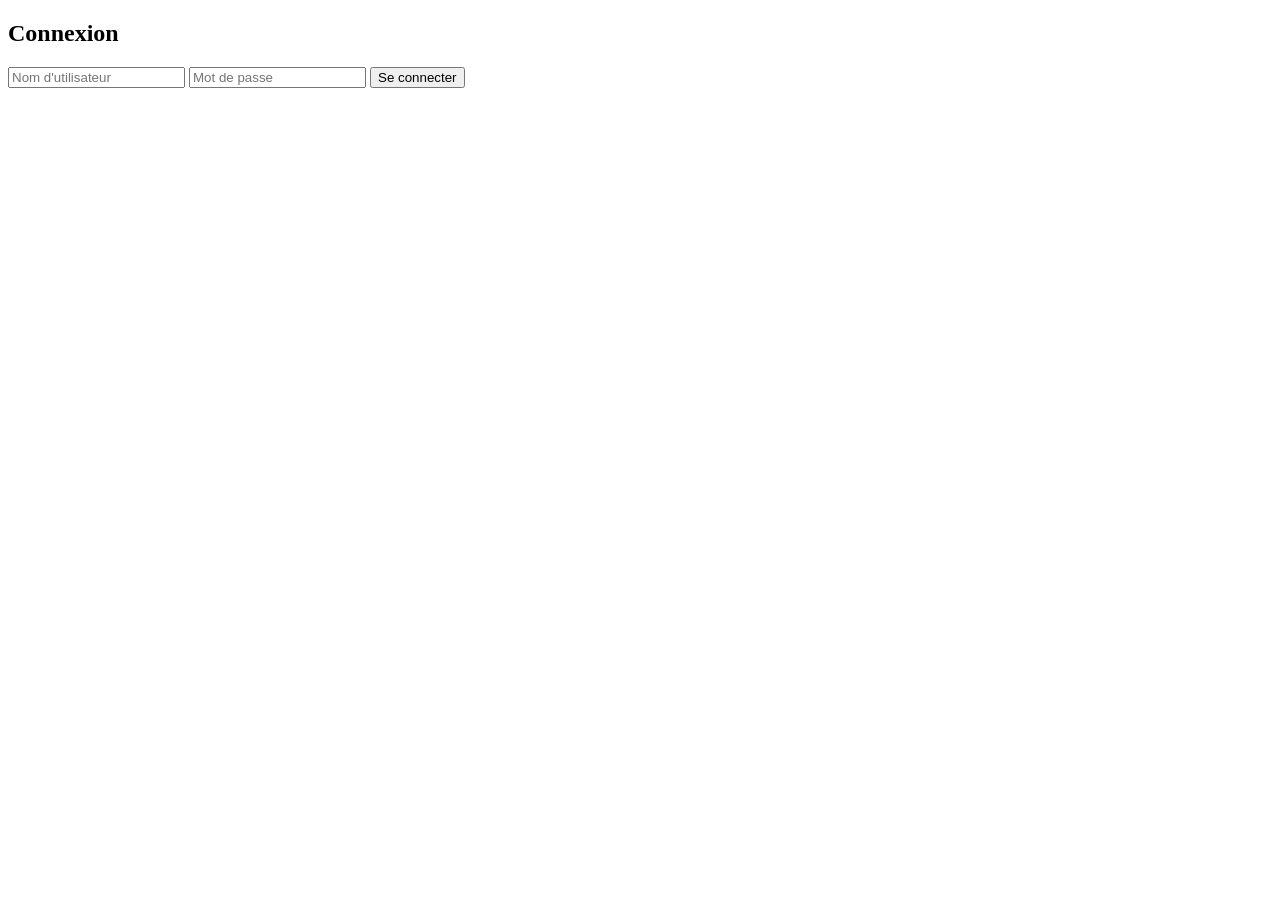
==== login.html @ d4cf42ee "Create login.html" ====
<!DOCTYPE html>
<html lang="fr">
<head>
  <meta charset="UTF-8">
  <title>Connexion</title>
  <link rel="stylesheet" href="assets/css/style.css">
</head>

<body>
  <form id="loginForm" class="form-box">
    <h2>Connexion</h2>
    <input type="text" placeholder="Nom d'utilisateur" required>
    <input type="password" placeholder="Mot de passe" required>
    <button type="submit">Se connecter</button>
  </form>

  <script src="assets/js/app.js"></script>
</body>
</html>
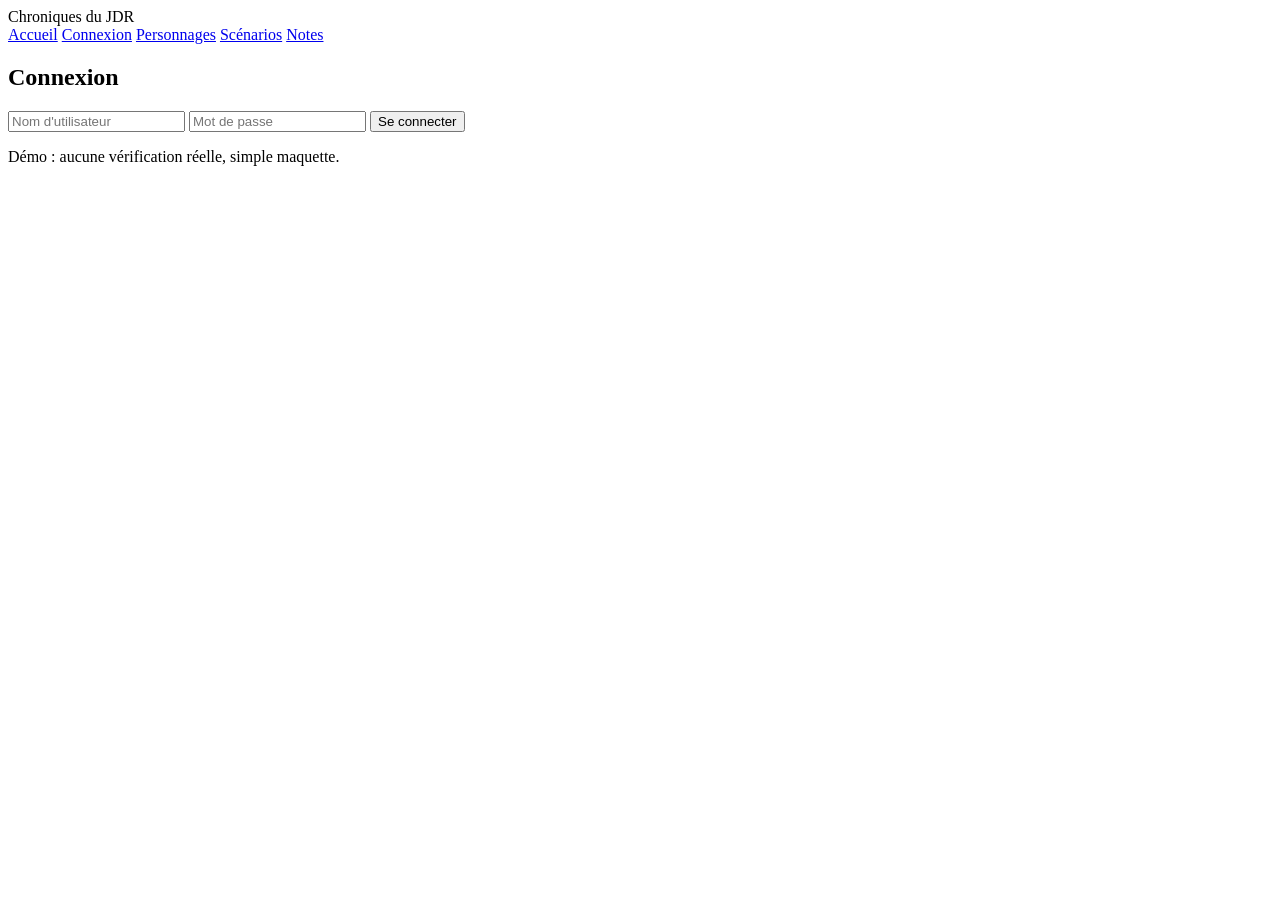
==== commit 92b29cdf: "Update login.html" ====
--- a/login.html
+++ b/login.html
@@ -5,14 +5,27 @@
   <title>Connexion</title>
   <link rel="stylesheet" href="assets/css/style.css">
 </head>
+<body>
+  <header>
+    <div class="logo">Chroniques du JDR</div>
+    <nav>
+      <a href="index.html">Accueil</a>
+      <a href="login.html">Connexion</a>
+      <a href="personnages.html">Personnages</a>
+      <a href="scenarios.html">Scénarios</a>
+      <a href="notes.html">Notes</a>
+    </nav>
+  </header>
 
-<body>
-  <form id="loginForm" class="form-box">
-    <h2>Connexion</h2>
-    <input type="text" placeholder="Nom d'utilisateur" required>
-    <input type="password" placeholder="Mot de passe" required>
-    <button type="submit">Se connecter</button>
-  </form>
+  <main class="centered">
+    <form id="loginForm" class="form-box">
+      <h2>Connexion</h2>
+      <input type="text" id="username" placeholder="Nom d'utilisateur" required>
+      <input type="password" id="password" placeholder="Mot de passe" required>
+      <button type="submit" class="btn">Se connecter</button>
+      <p class="hint">Démo : aucune vérification réelle, simple maquette.</p>
+    </form>
+  </main>
 
   <script src="assets/js/app.js"></script>
 </body>
